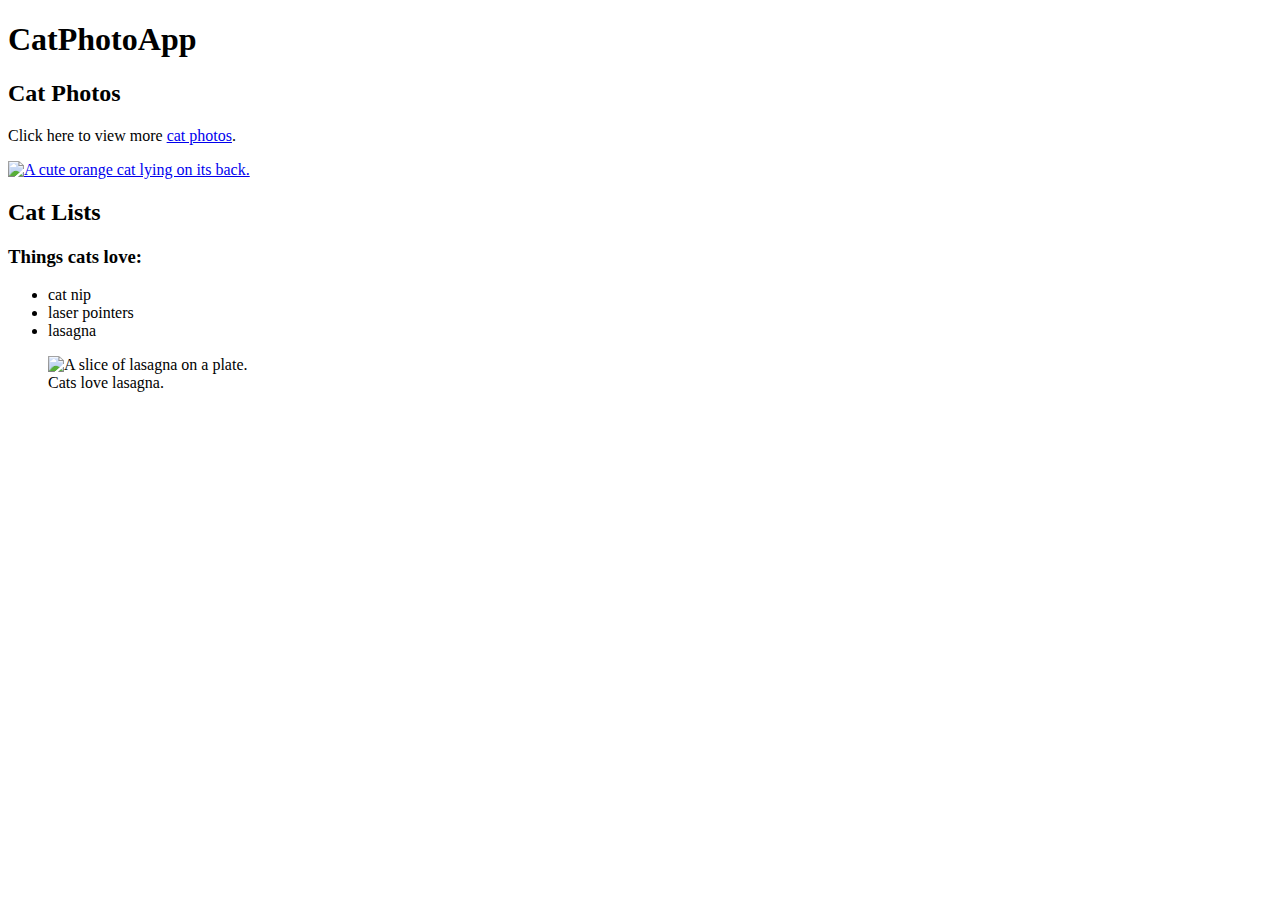
==== catphotoapp/index.html @ 08cef60d "Step 24" ====
<!DOCTYPE html>
<html>
  <body>
    <h1>CatPhotoApp</h1>
    <main>
      <section>
        <h2>Cat Photos</h2>
        <!-- TODO: Add link to cat photos -->
        <p>Click here to view more <a target="_blank" href="https://freecatphotoapp.com">cat photos</a>.</p>
        <a href="https://freecatphotoapp.com"><img src="https://cdn.freecodecamp.org/curriculum/cat-photo-app/relaxing-cat.jpg" alt="A cute orange cat lying on its back."></a>
      </section>
      <section>
        <h2>Cat Lists</h2>
        <h3>Things cats love:</h3>
        <ul>
          <li>cat nip</li>
          <li>laser pointers</li>
          <li>lasagna</li>
        </ul>
        <figure>
          <img src="https://cdn.freecodecamp.org/curriculum/cat-photo-app/lasagna.jpg" alt="A slice of lasagna on a plate.">

            <figcaption>Cats love lasagna.</figcaption>
        </figure>
    </section>
    </main>
    </body>
</html>
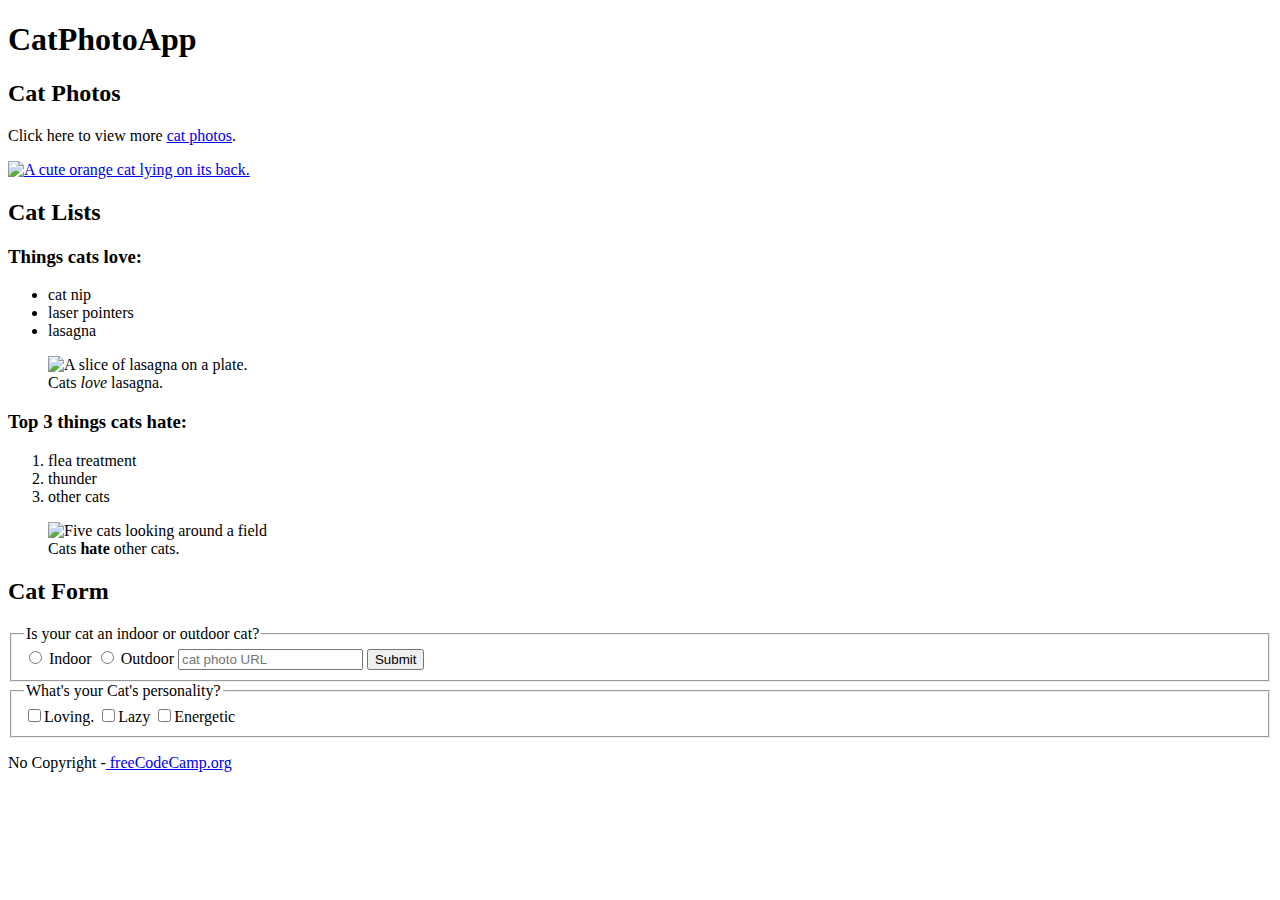
==== commit 3dcd6397: "CatPhotoApp complete" ====
--- a/catphotoapp/index.html
+++ b/catphotoapp/index.html
@@ -1,5 +1,8 @@
 <!DOCTYPE html>
-<html>
+<html lang="en">
+  <head>
+    <title>CatPhotoApp</title>
+  </head>
   <body>
     <h1>CatPhotoApp</h1>
     <main>
@@ -20,9 +23,46 @@
         <figure>
           <img src="https://cdn.freecodecamp.org/curriculum/cat-photo-app/lasagna.jpg" alt="A slice of lasagna on a plate.">
 
-            <figcaption>Cats love lasagna.</figcaption>
+            <figcaption>Cats <em>love</em> lasagna.</figcaption>
+        </figure>
+        <h3>Top 3 things cats hate:</h3>
+        <ol>
+            <li>flea treatment</li>
+            <li>thunder</li>
+            <li>other cats</li>
+          </ol>
+
+        <figure>
+            <img src="https://cdn.freecodecamp.org/curriculum/cat-photo-app/cats.jpg" alt="Five cats looking around a field"/>
+            <figcaption>Cats <strong>hate</strong> other cats.</figcaption>
         </figure>
     </section>
+
+    <!-- second section-->
+    
+    <section>
+        <h2>Cat Form</h2>
+        <form action="https://freecatphotoapp.com/submit-cat-photo">
+          <fieldset>
+            <legend>Is your cat an indoor or outdoor cat?</legend>
+            <label><input type="radio" id="indoor" name="indoor-outdoor" value="indoor"> Indoor</label>
+            <label><input id="outdoor" type="radio" name="indoor-outdoor" value="outdoor"> Outdoor</label>
+            <input type="text" name="catphotourl" placeholder="cat photo URL" required>
+            <button type="submit">Submit</button>
+          </fieldset>  
+          <fieldset>
+            <legend>What's your Cat's personality?</legend>
+            <input type="checkbox" id="loving" value="loving" name="personality"><label for ="loving">Loving.</label>
+            <input type="checkbox" id="lazy" value="lazy" name="personality"><label for="lazy">Lazy</label>
+            <input type="checkbox" id="energetic" value="energetic" name="personality"><label for="energetic">Energetic</label>
+
+          </fieldset>  
+        </form>
+    </section>
     </main>
+
+    <footer>
+      <p> No Copyright -<a href="https://www.freecodecamp.org."> freeCodeCamp.org </a></p>
+    </footer>
     </body>
 </html>